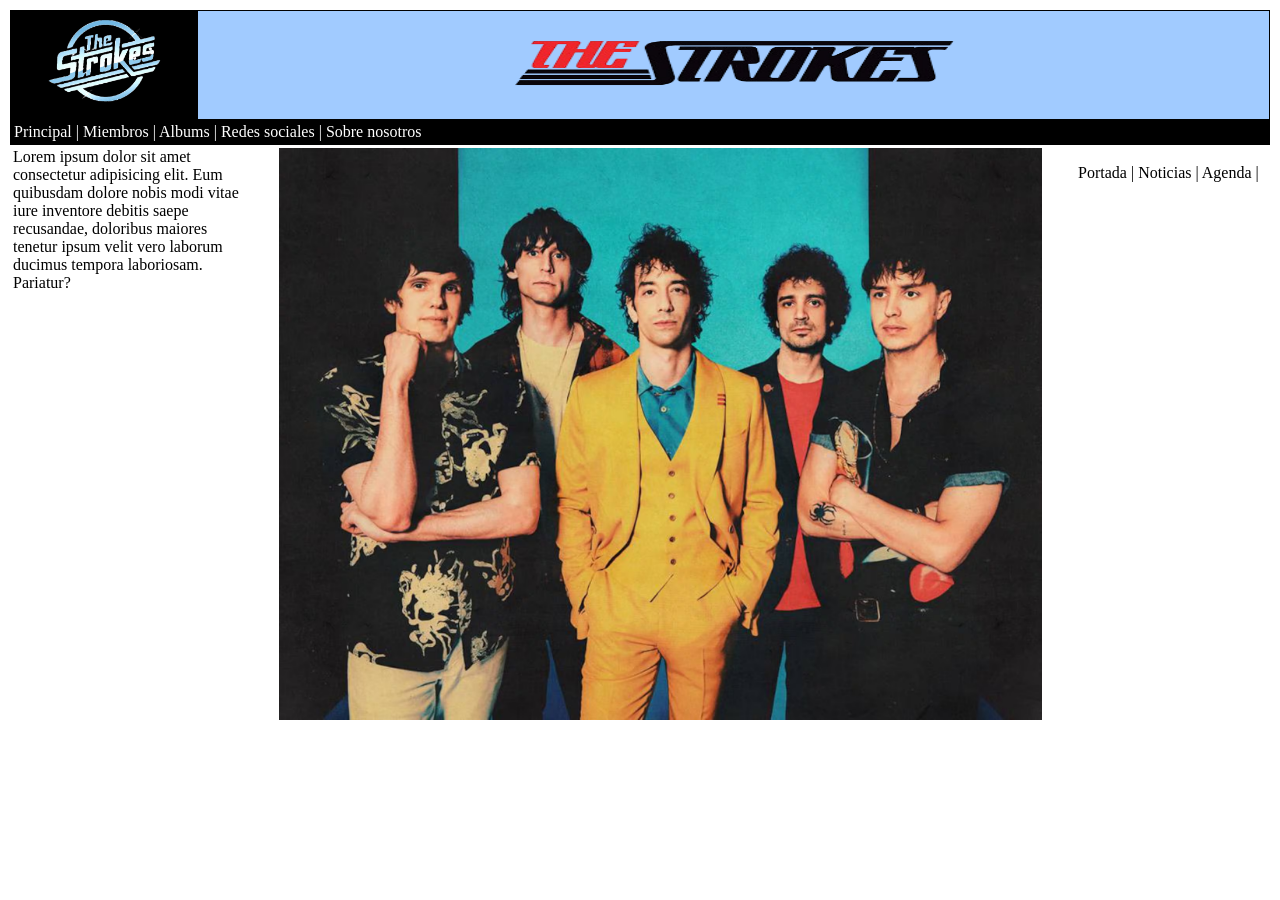
==== index.html @ bcd2fd59 "avanzado" ====
<!DOCTYPE html>
<html>
    <head>
        <meta charset="utf-8">
        <meta http-equiv="X-UA-Compatible" content="IE=edge">
        <title>THE STROKES</title>
        <meta name="author" content="Isabela Bedoya Pérez">
        <meta name="viewport" content="width=device-width, initial-scale=1">
    </head>
    <body marginwidth="10px" marginheight="10px">
        <header>
            <table width="100%" cellspacing="1" cellpadding="3" border="0" bgcolor="#000000" align="center">
            <tr>
                <td width=180 align=center bgcolor="#00000"><img src="imagenes/logo.png" width="100%" height="100%" alt="Todo Clásico" border="0"></td>
                <td bgcolor="#A1CBFF" align=center><img src="imagenes/banner.png" width="450" height="76" border="0"></td>
            </tr>
            <tr>
                <td colspan=2 bgcolor="#000000">
                <font face="Garamond" color="#ffffff">Principal | Miembros | Albums | Redes sociales | Sobre nosotros</font>
                </td>
            </tr>
            </table>
        </header>
            <main>
                <table width="100%" cellspacing="1" cellpadding="2" border="0s" align="center">
                <tr>
                    <td width=150 valign="top">
                        <font face="Garamond" color="#00000">Lorem ipsum dolor sit amet consectetur adipisicing elit. Eum quibusdam dolore nobis modi vitae iure inventore debitis saepe recusandae, doloribus maiores tenetur ipsum velit vero laborum ducimus tempora laboriosam. Pariatur?</font>
                    </td>
                    <td width=10></td>
                    <td width=484 valign="top">
                        <img src="imagenes/banda_foto.png" width="100%" height="100%" border="0">
                    </td>
                    <td width=10></td>
                    <td width=124 align=center valign="top">
                        <P>Portada | Noticias | Agenda | </P>
                    </td>
                </tr>
                </table>
            </main>
        <footer>

        </footer>
    </body>
</html>
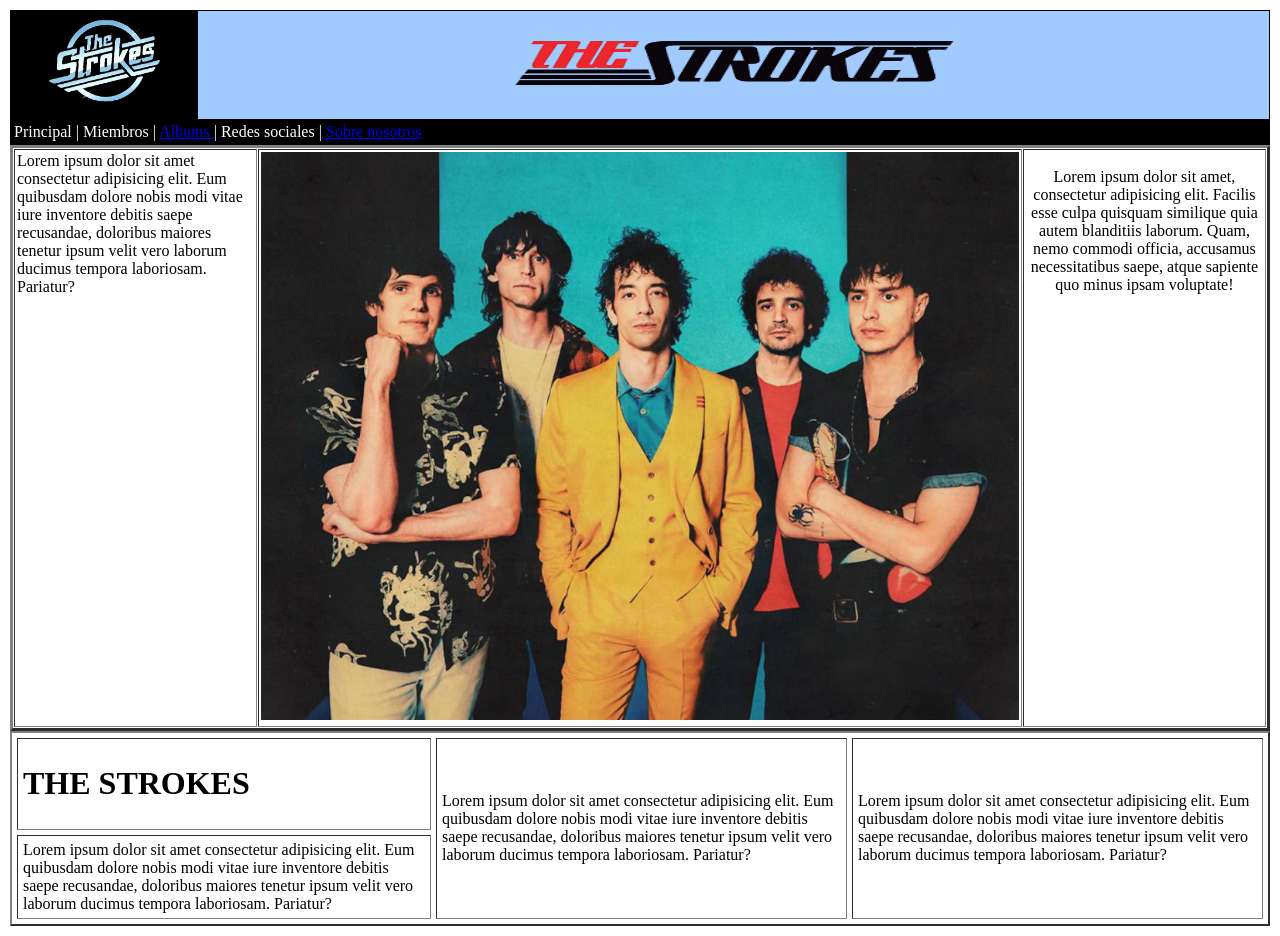
==== commit a6042570: "faltaInfo" ====
--- a/index.html
+++ b/index.html
@@ -11,35 +11,53 @@
         <header>
             <table width="100%" cellspacing="1" cellpadding="3" border="0" bgcolor="#000000" align="center">
             <tr>
-                <td width=180 align=center bgcolor="#00000"><img src="imagenes/logo.png" width="100%" height="100%" alt="Todo Clásico" border="0"></td>
+                <td width=180 align=center bgcolor="#00000"><img src="imagenes/logo.png" width="100%" height="100%" alt="Lodo de la banda" border="0"></td>
                 <td bgcolor="#A1CBFF" align=center><img src="imagenes/banner.png" width="450" height="76" border="0"></td>
             </tr>
             <tr>
                 <td colspan=2 bgcolor="#000000">
-                <font face="Garamond" color="#ffffff">Principal | Miembros | Albums | Redes sociales | Sobre nosotros</font>
+                <font face="Garamond" color="#ffffff">Principal | Miembros | <a href="albums.html" >Albums </a>| Redes sociales |<a href="#SobreNosotros"> Sobre nosotros</a></font>
                 </td>
             </tr>
             </table>
         </header>
             <main>
-                <table width="100%" cellspacing="1" cellpadding="2" border="0s" align="center">
+                <table width="100%" cellspacing="1" cellpadding="2" border="3" align="center">
                 <tr>
                     <td width=150 valign="top">
                         <font face="Garamond" color="#00000">Lorem ipsum dolor sit amet consectetur adipisicing elit. Eum quibusdam dolore nobis modi vitae iure inventore debitis saepe recusandae, doloribus maiores tenetur ipsum velit vero laborum ducimus tempora laboriosam. Pariatur?</font>
                     </td>
-                    <td width=10></td>
                     <td width=484 valign="top">
                         <img src="imagenes/banda_foto.png" width="100%" height="100%" border="0">
                     </td>
-                    <td width=10></td>
-                    <td width=124 align=center valign="top">
-                        <P>Portada | Noticias | Agenda | </P>
+                    <td width=150 align=center valign="top">
+                        <P>Lorem ipsum dolor sit amet, consectetur adipisicing elit. Facilis esse culpa quisquam similique quia autem blanditiis laborum. Quam, nemo commodi officia, accusamus necessitatibus saepe, atque sapiente quo minus ipsam voluptate!</P>
                     </td>
                 </tr>
                 </table>
             </main>
         <footer>
-
+            <div id="SobreNosotros">
+            <table width="100%" cellspacing="5" cellpadding="5" border="2" align="center" >
+                <tr>
+                    <td width=150 valign="top">
+                        <font face="Garamond" color="#00000"><h1>THE STROKES</h1></font>
+                    </td>
+                    <td width=150 rowspan="2" valingn="top">
+                        <font face="Garamond" color="#00000">Lorem ipsum dolor sit amet consectetur adipisicing elit. Eum quibusdam dolore nobis modi vitae iure inventore debitis saepe recusandae, doloribus maiores tenetur ipsum velit vero laborum ducimus tempora laboriosam. Pariatur?</font>
+                    </td>
+                    <td width=150 rowspan="2" valingn="top">
+                        <font face="Garamond" color="#00000">Lorem ipsum dolor sit amet consectetur adipisicing elit. Eum quibusdam dolore nobis modi vitae iure inventore debitis saepe recusandae, doloribus maiores tenetur ipsum velit vero laborum ducimus tempora laboriosam. Pariatur?</font>
+                    </td>
+                </tr>
+                <tr>
+                    <td width=150 valign="top">
+                        <font face="Garamond" color="#00000">Lorem ipsum dolor sit amet consectetur adipisicing elit. Eum quibusdam dolore nobis modi vitae iure inventore debitis saepe recusandae, doloribus maiores tenetur ipsum velit vero laborum ducimus tempora laboriosam. Pariatur?</font>
+                    </td>
+                    
+                </tr>
+                </table>
+                </div>
         </footer>
     </body>
 </html>
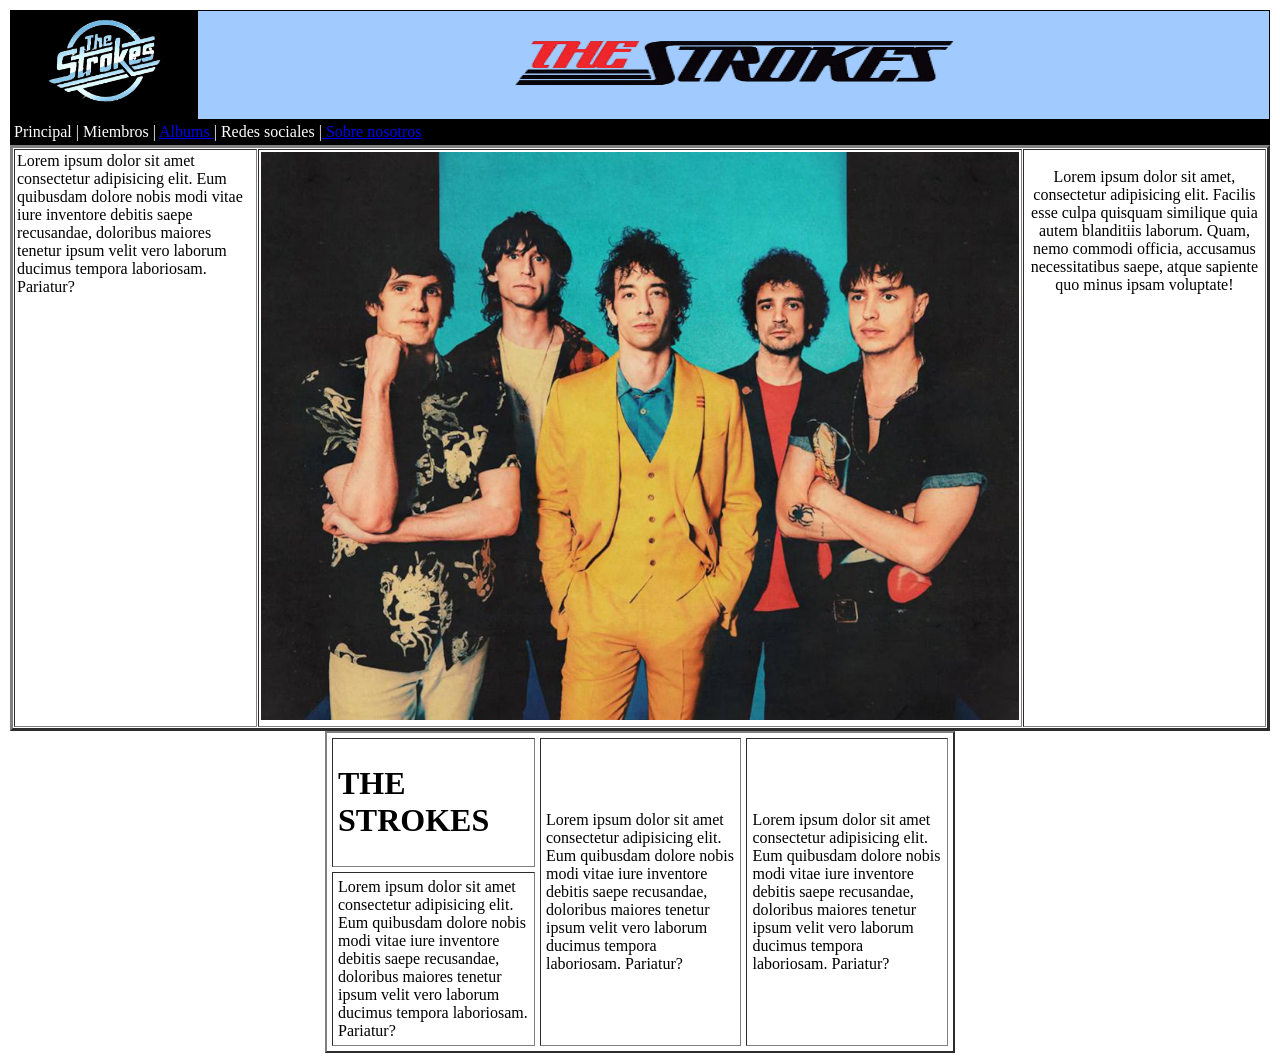
==== commit 894f2e70: "FaltaInfoYFooter" ====
--- a/index.html
+++ b/index.html
@@ -38,7 +38,7 @@
             </main>
         <footer>
             <div id="SobreNosotros">
-            <table width="100%" cellspacing="5" cellpadding="5" border="2" align="center" >
+            <table width="50%"  cellspacing="5" cellpadding="5" border="2" align="center" >
                 <tr>
                     <td width=150 valign="top">
                         <font face="Garamond" color="#00000"><h1>THE STROKES</h1></font>
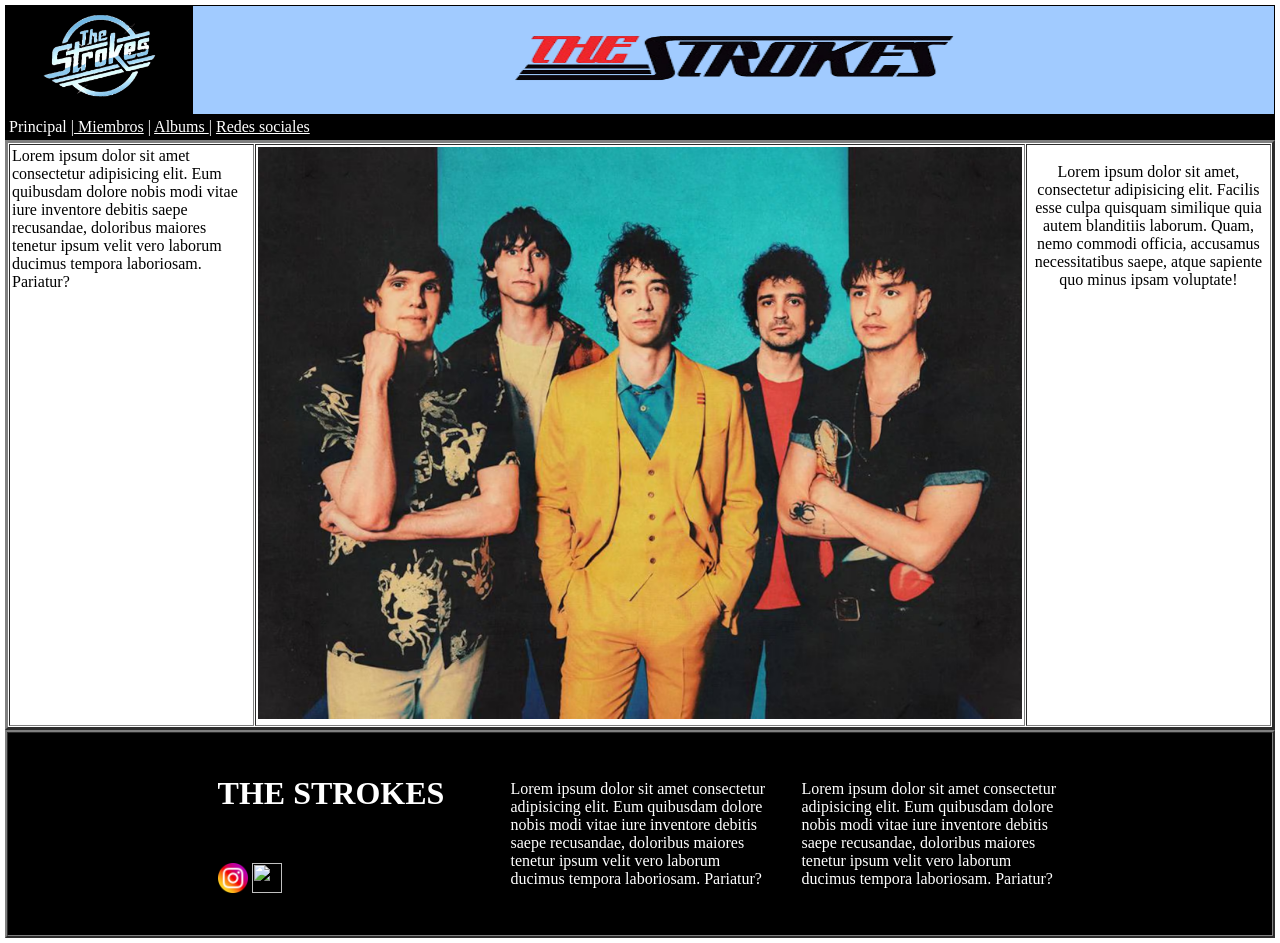
==== commit c25d7493: "ListooSoloFaltaInfo" ====
--- a/index.html
+++ b/index.html
@@ -3,11 +3,12 @@
     <head>
         <meta charset="utf-8">
         <meta http-equiv="X-UA-Compatible" content="IE=edge">
+        <link rel="icon" href="imagenes/logo.png">
         <title>THE STROKES</title>
         <meta name="author" content="Isabela Bedoya Pérez">
         <meta name="viewport" content="width=device-width, initial-scale=1">
     </head>
-    <body marginwidth="10px" marginheight="10px">
+    <body marginwidth="5px" marginheight="5px">
         <header>
             <table width="100%" cellspacing="1" cellpadding="3" border="0" bgcolor="#000000" align="center">
             <tr>
@@ -16,7 +17,7 @@
             </tr>
             <tr>
                 <td colspan=2 bgcolor="#000000">
-                <font face="Garamond" color="#ffffff">Principal | Miembros | <a href="albums.html" >Albums </a>| Redes sociales |<a href="#SobreNosotros"> Sobre nosotros</a></font>
+                <font face="Garamond" color="#ffffff">Principal |<a href="Miembros.html" style="color: white;"> Miembros</a> | <a href="albums.html" style="color: white;">Albums </a>| <a href="#RedesSociales" style="color: white;">Redes sociales</a></font>
                 </td>
             </tr>
             </table>
@@ -37,25 +38,32 @@
                 </table>
             </main>
         <footer>
-            <div id="SobreNosotros">
-            <table width="50%"  cellspacing="5" cellpadding="5" border="2" align="center" >
-                <tr>
-                    <td width=150 valign="top">
-                        <font face="Garamond" color="#00000"><h1>THE STROKES</h1></font>
+            
+            <div id="RedesSociales">
+                <table width="100%"  cellspacing="0" cellpadding="0" border="2" align="" bgcolor="#000000">
+                <td>
+                    <table width="70%"  cellspacing="10" cellpadding="10" border="0" align="center"> 
+                    <tr>
+                        <td width=150 valign="top"  height="50px">
+                        <font face="Garamond" color="#ffffff"><h1>THE STROKES</h1></font>
                     </td>
                     <td width=150 rowspan="2" valingn="top">
-                        <font face="Garamond" color="#00000">Lorem ipsum dolor sit amet consectetur adipisicing elit. Eum quibusdam dolore nobis modi vitae iure inventore debitis saepe recusandae, doloribus maiores tenetur ipsum velit vero laborum ducimus tempora laboriosam. Pariatur?</font>
+                        <font face="Garamond" color="#ffffff">Lorem ipsum dolor sit amet consectetur adipisicing elit. Eum quibusdam dolore nobis modi vitae iure inventore debitis saepe recusandae, doloribus maiores tenetur ipsum velit vero laborum ducimus tempora laboriosam. Pariatur?</font>
                     </td>
                     <td width=150 rowspan="2" valingn="top">
-                        <font face="Garamond" color="#00000">Lorem ipsum dolor sit amet consectetur adipisicing elit. Eum quibusdam dolore nobis modi vitae iure inventore debitis saepe recusandae, doloribus maiores tenetur ipsum velit vero laborum ducimus tempora laboriosam. Pariatur?</font>
+                        <font face="Garamond" color="#ffffff">Lorem ipsum dolor sit amet consectetur adipisicing elit. Eum quibusdam dolore nobis modi vitae iure inventore debitis saepe recusandae, doloribus maiores tenetur ipsum velit vero laborum ducimus tempora laboriosam. Pariatur?</font>
                     </td>
-                </tr>
-                <tr>
+                    </tr>
+                    <tr>
                     <td width=150 valign="top">
-                        <font face="Garamond" color="#00000">Lorem ipsum dolor sit amet consectetur adipisicing elit. Eum quibusdam dolore nobis modi vitae iure inventore debitis saepe recusandae, doloribus maiores tenetur ipsum velit vero laborum ducimus tempora laboriosam. Pariatur?</font>
+                        <a href="https://www.instagram.com/thestrokes?igsh=YnNwNTNjazhqcWw3"><img src="imagenes/instagram.png" width="30px" height="30px"></a>  
+                        <a href="https://www.youtube.com/thestrokes"><img src="imagenes/Youtube.png" width="30px" height="30px"></a>
+                        <br><br>
                     </td>
                     
                 </tr>
+                </table>
+            </td>
                 </table>
                 </div>
         </footer>
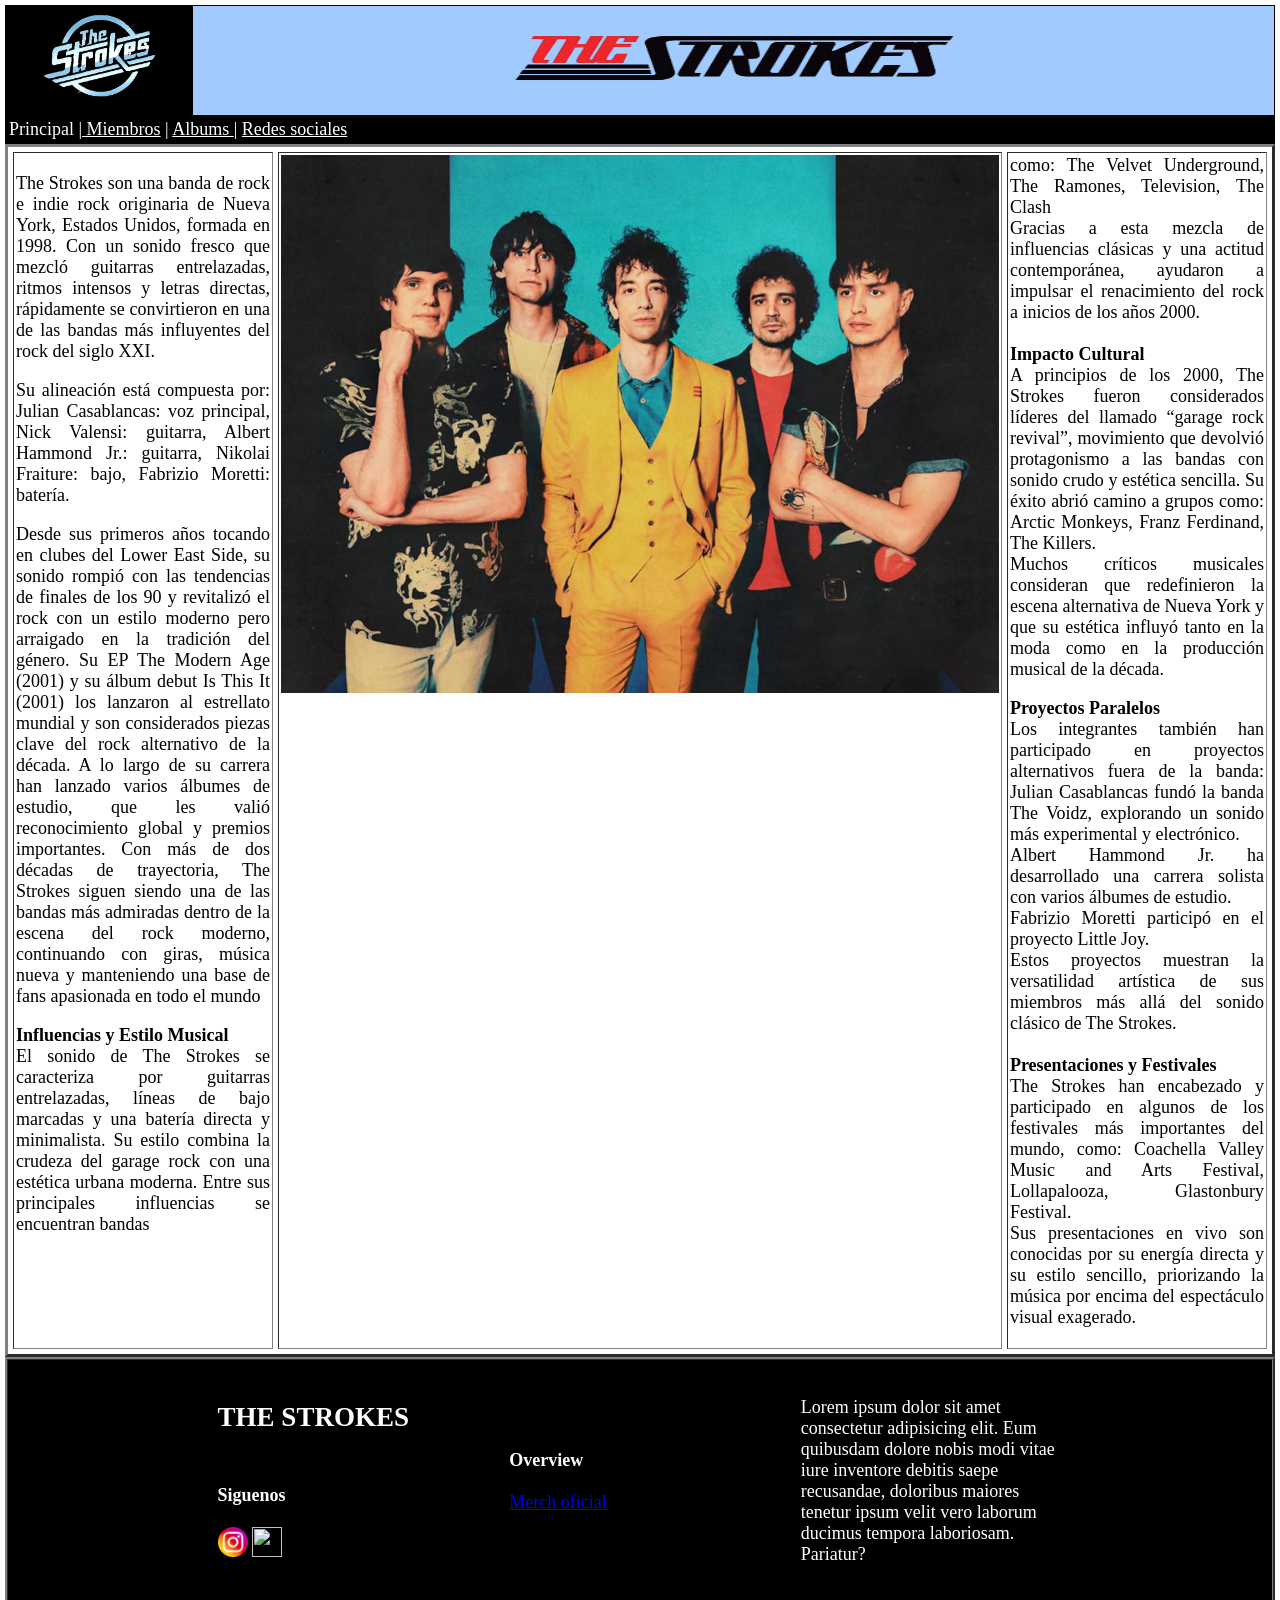
==== commit 72c79e96: "FaltanDetallitos" ====
--- a/index.html
+++ b/index.html
@@ -8,7 +8,7 @@
         <meta name="author" content="Isabela Bedoya Pérez">
         <meta name="viewport" content="width=device-width, initial-scale=1">
     </head>
-    <body marginwidth="5px" marginheight="5px">
+    <font size="4px" face="Garamond" color="#00000"><body marginwidth="5px" marginheight="5px">
         <header>
             <table width="100%" cellspacing="1" cellpadding="3" border="0" bgcolor="#000000" align="center">
             <tr>
@@ -17,45 +17,69 @@
             </tr>
             <tr>
                 <td colspan=2 bgcolor="#000000">
-                <font face="Garamond" color="#ffffff">Principal |<a href="Miembros.html" style="color: white;"> Miembros</a> | <a href="albums.html" style="color: white;">Albums </a>| <a href="#RedesSociales" style="color: white;">Redes sociales</a></font>
+                    <nav>
+                <font face="Garamond" color="#ffffff">Principal |<a href="Miembros.html" style="color: white;"> Miembros</a> | <a href="albums.html" style="color: white;">Albums </a>| <a href="#RedesSociales" style="color: white;">Redes sociales</a></font></nav>
                 </td>
             </tr>
             </table>
         </header>
             <main>
-                <table width="100%" cellspacing="1" cellpadding="2" border="3" align="center">
+                <table width="100%" cellspacing="5" cellpadding="2" border="3" align="center">
                 <tr>
-                    <td width=150 valign="top">
-                        <font face="Garamond" color="#00000">Lorem ipsum dolor sit amet consectetur adipisicing elit. Eum quibusdam dolore nobis modi vitae iure inventore debitis saepe recusandae, doloribus maiores tenetur ipsum velit vero laborum ducimus tempora laboriosam. Pariatur?</font>
+                    <td width=170 valign="top" align="justify">
+                       <p> The Strokes son una banda de rock e indie rock originaria de Nueva York, Estados Unidos, formada en 1998. Con un sonido fresco que mezcló guitarras entrelazadas, ritmos intensos y letras directas, rápidamente se convirtieron en una de las bandas más influyentes del rock del siglo XXI.</p>
+                       <p>Su alineación está compuesta por: Julian Casablancas: voz principal, Nick Valensi: guitarra, Albert Hammond Jr.: guitarra, Nikolai Fraiture: bajo, Fabrizio Moretti: batería.</p>
+                       <p>Desde sus primeros años tocando en clubes del Lower East Side, su sonido rompió con las tendencias de finales de los 90 y revitalizó el rock con un estilo moderno pero arraigado en la tradición del género. Su EP The Modern Age (2001) y su álbum debut Is This It (2001) los lanzaron al estrellato mundial y son considerados piezas clave del rock alternativo de la década.
+                        A lo largo de su carrera han lanzado varios álbumes de estudio, que les valió reconocimiento global y premios importantes.
+                        Con más de dos décadas de trayectoria, The Strokes siguen siendo una de las bandas más admiradas dentro de la escena del rock moderno, continuando con giras, música nueva y manteniendo una base de fans apasionada en todo el mundo</p>
+                        <p><strong> Influencias y Estilo Musical</strong><br> El sonido de The Strokes se caracteriza por guitarras entrelazadas, líneas de bajo marcadas y una batería directa y minimalista. Su estilo combina la crudeza del garage rock con una estética urbana moderna.
+                            Entre sus principales influencias se encuentran bandas
+                        
                     </td>
                     <td width=484 valign="top">
                         <img src="imagenes/banda_foto.png" width="100%" height="100%" border="0">
                     </td>
-                    <td width=150 align=center valign="top">
-                        <P>Lorem ipsum dolor sit amet, consectetur adipisicing elit. Facilis esse culpa quisquam similique quia autem blanditiis laborum. Quam, nemo commodi officia, accusamus necessitatibus saepe, atque sapiente quo minus ipsam voluptate!</P>
-                    </td>
+                    <td width=170 align=justify valign="top">
+                         como: The Velvet Underground, The Ramones, Television, The Clash <br> Gracias a esta mezcla de influencias clásicas y una actitud contemporánea, ayudaron a impulsar el renacimiento del rock a inicios de los años 2000.<br>
+                            <br>
+                        <strong>Impacto Cultural</strong><br>
+                            A principios de los 2000, The Strokes fueron considerados líderes del llamado “garage rock revival”, movimiento que devolvió protagonismo a las bandas con sonido crudo y estética sencilla.
+                            Su éxito abrió camino a grupos como: Arctic Monkeys, Franz Ferdinand, The Killers. <br>
+                            Muchos críticos musicales consideran que redefinieron la escena alternativa de Nueva York y que su estética influyó tanto en la moda como en la producción musical de la década.</p>
+                        
+                            <strong>Proyectos Paralelos</strong><br>
+                            Los integrantes también han participado en proyectos alternativos fuera de la banda: Julian Casablancas fundó la banda The Voidz, explorando un sonido más experimental y electrónico.<br>
+                            Albert Hammond Jr. ha desarrollado una carrera solista con varios álbumes de estudio.<br> Fabrizio Moretti participó en el proyecto Little Joy.<br>
+                            Estos proyectos muestran la versatilidad artística de sus miembros más allá del sonido clásico de The Strokes.<br><br>
+                            
+                            <strong>Presentaciones y Festivales</strong><br>
+                            The Strokes han encabezado y participado en algunos de los festivales más importantes del mundo, como: Coachella Valley Music and Arts Festival, Lollapalooza, Glastonbury Festival. <br>
+                            Sus presentaciones en vivo son conocidas por su energía directa y su estilo sencillo, priorizando la música por encima del espectáculo visual exagerado.</P>
+                        
+                        </td>
                 </tr>
                 </table>
             </main>
         <footer>
             
-            <div id="RedesSociales">
+            <font size="4px" face="Garamond" color="#ffffff"><body marginwidth="5px" marginheight="5px"><div id="RedesSociales">
                 <table width="100%"  cellspacing="0" cellpadding="0" border="2" align="" bgcolor="#000000">
                 <td>
                     <table width="70%"  cellspacing="10" cellpadding="10" border="0" align="center"> 
                     <tr>
                         <td width=150 valign="top"  height="50px">
-                        <font face="Garamond" color="#ffffff"><h1>THE STROKES</h1></font>
+                        <h2>THE STROKES</h2>
                     </td>
                     <td width=150 rowspan="2" valingn="top">
-                        <font face="Garamond" color="#ffffff">Lorem ipsum dolor sit amet consectetur adipisicing elit. Eum quibusdam dolore nobis modi vitae iure inventore debitis saepe recusandae, doloribus maiores tenetur ipsum velit vero laborum ducimus tempora laboriosam. Pariatur?</font>
+                        <p><b>Overview</b><br><br><a href="https://shop.thestrokes.com/" target="_blank">Merch oficial</a> <br></p>
                     </td>
                     <td width=150 rowspan="2" valingn="top">
-                        <font face="Garamond" color="#ffffff">Lorem ipsum dolor sit amet consectetur adipisicing elit. Eum quibusdam dolore nobis modi vitae iure inventore debitis saepe recusandae, doloribus maiores tenetur ipsum velit vero laborum ducimus tempora laboriosam. Pariatur?</font>
+                        Lorem ipsum dolor sit amet consectetur adipisicing elit. Eum quibusdam dolore nobis modi vitae iure inventore debitis saepe recusandae, doloribus maiores tenetur ipsum velit vero laborum ducimus tempora laboriosam. Pariatur?
                     </td>
                     </tr>
                     <tr>
                     <td width=150 valign="top">
+                        <b>Siguenos</b><br><br>
                         <a href="https://www.instagram.com/thestrokes?igsh=YnNwNTNjazhqcWw3"><img src="imagenes/instagram.png" width="30px" height="30px"></a>  
                         <a href="https://www.youtube.com/thestrokes"><img src="imagenes/Youtube.png" width="30px" height="30px"></a>
                         <br><br>
@@ -65,7 +89,7 @@
                 </table>
             </td>
                 </table>
-                </div>
+                </div></font>
         </footer>
-    </body>
+    </body></font>
 </html>
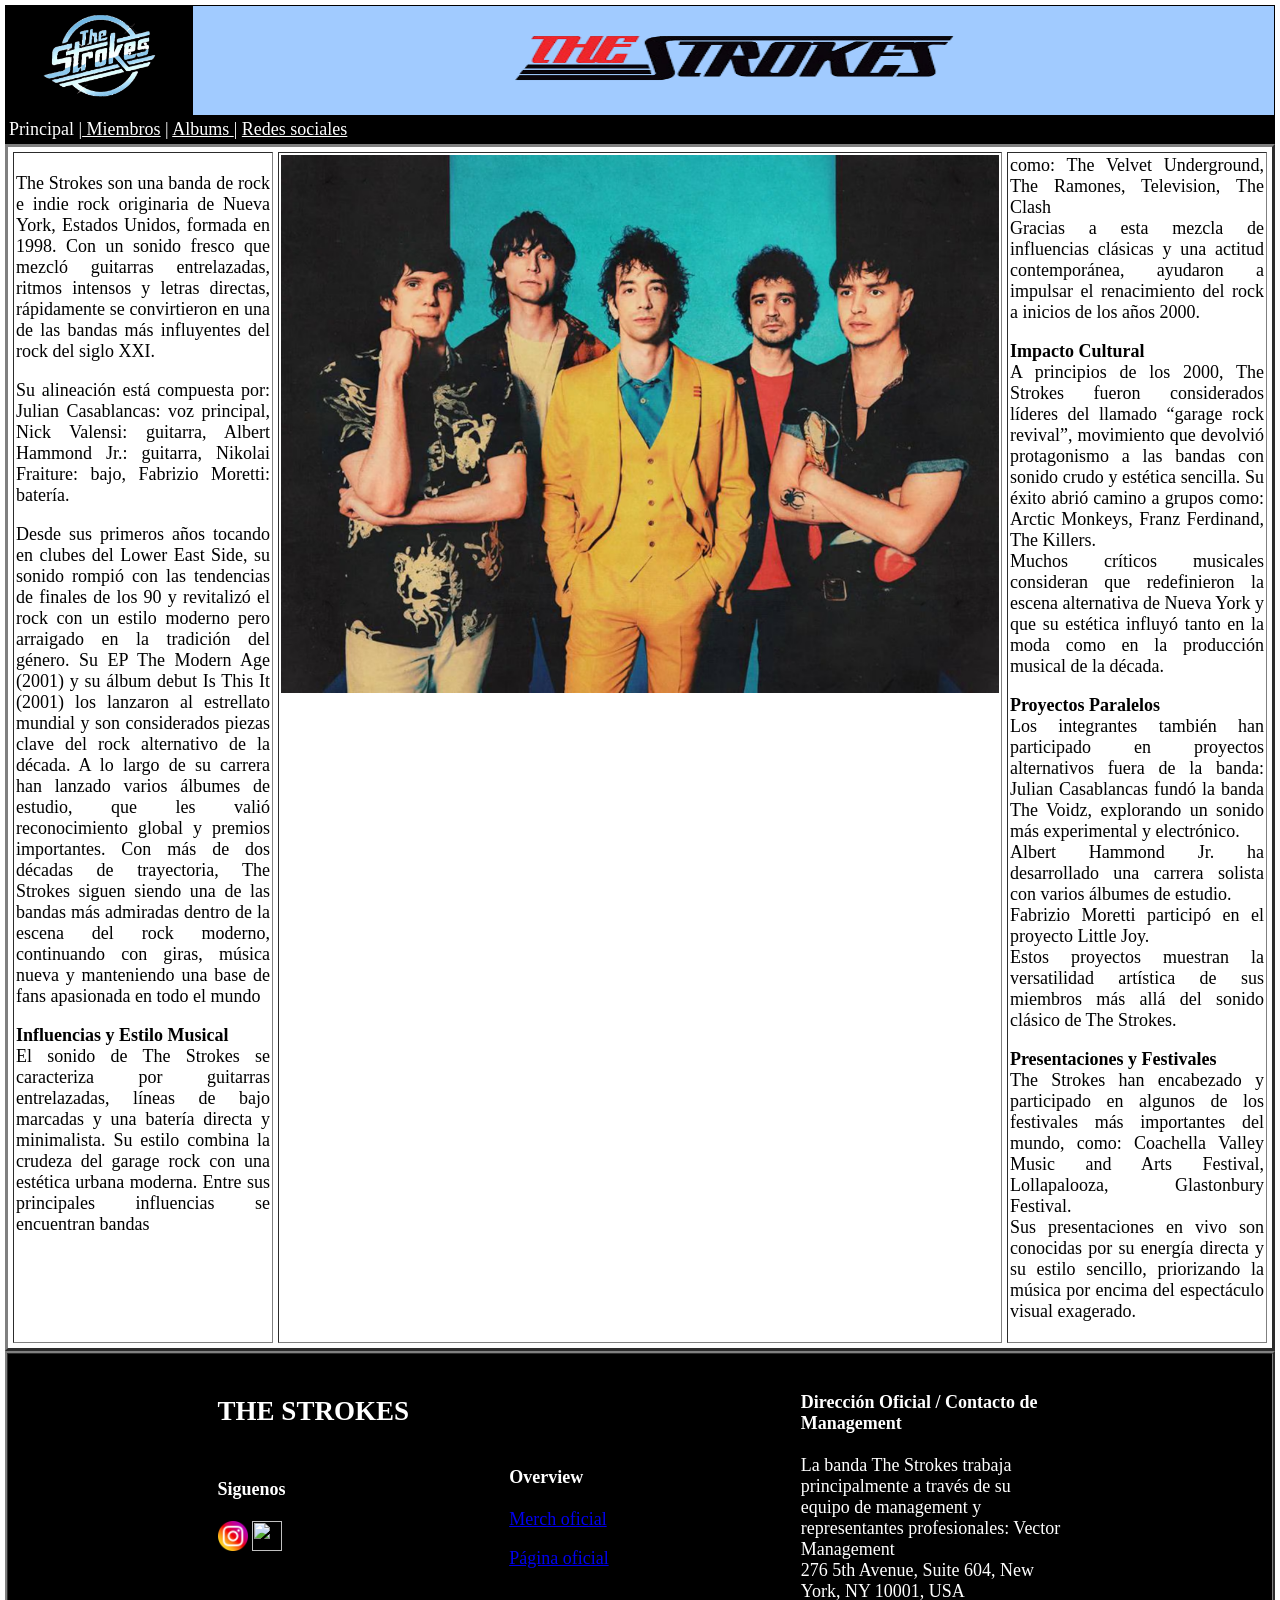
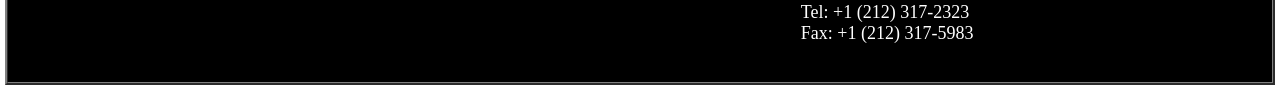
==== commit 5cc6013d: "REVISARYENVIAR" ====
--- a/index.html
+++ b/index.html
@@ -8,7 +8,7 @@
         <meta name="author" content="Isabela Bedoya Pérez">
         <meta name="viewport" content="width=device-width, initial-scale=1">
     </head>
-    <font size="4px" face="Garamond" color="#00000"><body marginwidth="5px" marginheight="5px">
+    <body><font size="4px" face="Garamond" color="#00000"><body marginwidth="5px" marginheight="5px">
         <header>
             <table width="100%" cellspacing="1" cellpadding="3" border="0" bgcolor="#000000" align="center">
             <tr>
@@ -17,7 +17,7 @@
             </tr>
             <tr>
                 <td colspan=2 bgcolor="#000000">
-                    <nav>
+                <nav>
                 <font face="Garamond" color="#ffffff">Principal |<a href="Miembros.html" style="color: white;"> Miembros</a> | <a href="albums.html" style="color: white;">Albums </a>| <a href="#RedesSociales" style="color: white;">Redes sociales</a></font></nav>
                 </td>
             </tr>
@@ -40,26 +40,25 @@
                         <img src="imagenes/banda_foto.png" width="100%" height="100%" border="0">
                     </td>
                     <td width=170 align=justify valign="top">
-                         como: The Velvet Underground, The Ramones, Television, The Clash <br> Gracias a esta mezcla de influencias clásicas y una actitud contemporánea, ayudaron a impulsar el renacimiento del rock a inicios de los años 2000.<br>
-                            <br>
-                        <strong>Impacto Cultural</strong><br>
-                            A principios de los 2000, The Strokes fueron considerados líderes del llamado “garage rock revival”, movimiento que devolvió protagonismo a las bandas con sonido crudo y estética sencilla.
-                            Su éxito abrió camino a grupos como: Arctic Monkeys, Franz Ferdinand, The Killers. <br>
-                            Muchos críticos musicales consideran que redefinieron la escena alternativa de Nueva York y que su estética influyó tanto en la moda como en la producción musical de la década.</p>
+                         como: The Velvet Underground, The Ramones, Television, The Clash <br> Gracias a esta mezcla de influencias clásicas y una actitud contemporánea, ayudaron a impulsar el renacimiento del rock a inicios de los años 2000.</p>
+                        <p><strong>Impacto Cultural</strong><br>
+                        A principios de los 2000, The Strokes fueron considerados líderes del llamado “garage rock revival”, movimiento que devolvió protagonismo a las bandas con sonido crudo y estética sencilla.
+                        Su éxito abrió camino a grupos como: Arctic Monkeys, Franz Ferdinand, The Killers. <br>
+                        Muchos críticos musicales consideran que redefinieron la escena alternativa de Nueva York y que su estética influyó tanto en la moda como en la producción musical de la década.</p>
                         
-                            <strong>Proyectos Paralelos</strong><br>
-                            Los integrantes también han participado en proyectos alternativos fuera de la banda: Julian Casablancas fundó la banda The Voidz, explorando un sonido más experimental y electrónico.<br>
-                            Albert Hammond Jr. ha desarrollado una carrera solista con varios álbumes de estudio.<br> Fabrizio Moretti participó en el proyecto Little Joy.<br>
-                            Estos proyectos muestran la versatilidad artística de sus miembros más allá del sonido clásico de The Strokes.<br><br>
+                        <strong>Proyectos Paralelos</strong><br>
+                        Los integrantes también han participado en proyectos alternativos fuera de la banda: Julian Casablancas fundó la banda The Voidz, explorando un sonido más experimental y electrónico.<br>
+                        Albert Hammond Jr. ha desarrollado una carrera solista con varios álbumes de estudio.<br> Fabrizio Moretti participó en el proyecto Little Joy.<br>
+                        Estos proyectos muestran la versatilidad artística de sus miembros más allá del sonido clásico de The Strokes.<br>
                             
-                            <strong>Presentaciones y Festivales</strong><br>
-                            The Strokes han encabezado y participado en algunos de los festivales más importantes del mundo, como: Coachella Valley Music and Arts Festival, Lollapalooza, Glastonbury Festival. <br>
-                            Sus presentaciones en vivo son conocidas por su energía directa y su estilo sencillo, priorizando la música por encima del espectáculo visual exagerado.</P>
+                        <p><strong>Presentaciones y Festivales</strong><br>
+                        The Strokes han encabezado y participado en algunos de los festivales más importantes del mundo, como: Coachella Valley Music and Arts Festival, Lollapalooza, Glastonbury Festival. <br>
+                        Sus presentaciones en vivo son conocidas por su energía directa y su estilo sencillo, priorizando la música por encima del espectáculo visual exagerado.</P>
                         
-                        </td>
+                    </td>
                 </tr>
                 </table>
-            </main>
+            </main></font>  
         <footer>
             
             <font size="4px" face="Garamond" color="#ffffff"><body marginwidth="5px" marginheight="5px"><div id="RedesSociales">
@@ -72,24 +71,31 @@
                     </td>
                     <td width=150 rowspan="2" valingn="top">
                         <p><b>Overview</b><br><br><a href="https://shop.thestrokes.com/" target="_blank">Merch oficial</a> <br></p>
+                        <p><a href="https://thestrokes.com/" target="_blank">Página oficial</a> <br></p>
                     </td>
                     <td width=150 rowspan="2" valingn="top">
-                        Lorem ipsum dolor sit amet consectetur adipisicing elit. Eum quibusdam dolore nobis modi vitae iure inventore debitis saepe recusandae, doloribus maiores tenetur ipsum velit vero laborum ducimus tempora laboriosam. Pariatur?
+                        <p><b>Dirección Oficial / Contacto de Management<br></b><br>
+                            La banda The Strokes trabaja principalmente a través de su equipo de management y representantes profesionales:
+                            Vector Management <br>
+                            276 5th Avenue, Suite 604, New York, NY 10001, USA<br>
+                            Tel: +1 (212) 317-2323<br>
+                            Fax: +1 (212) 317-5983</p>
                     </td>
                     </tr>
                     <tr>
                     <td width=150 valign="top">
                         <b>Siguenos</b><br><br>
+                        <nav>
                         <a href="https://www.instagram.com/thestrokes?igsh=YnNwNTNjazhqcWw3"><img src="imagenes/instagram.png" width="30px" height="30px"></a>  
                         <a href="https://www.youtube.com/thestrokes"><img src="imagenes/Youtube.png" width="30px" height="30px"></a>
+                        </nav>
                         <br><br>
                     </td>
-                    
                 </tr>
                 </table>
             </td>
                 </table>
                 </div></font>
         </footer>
-    </body></font>
+    </body>
 </html>
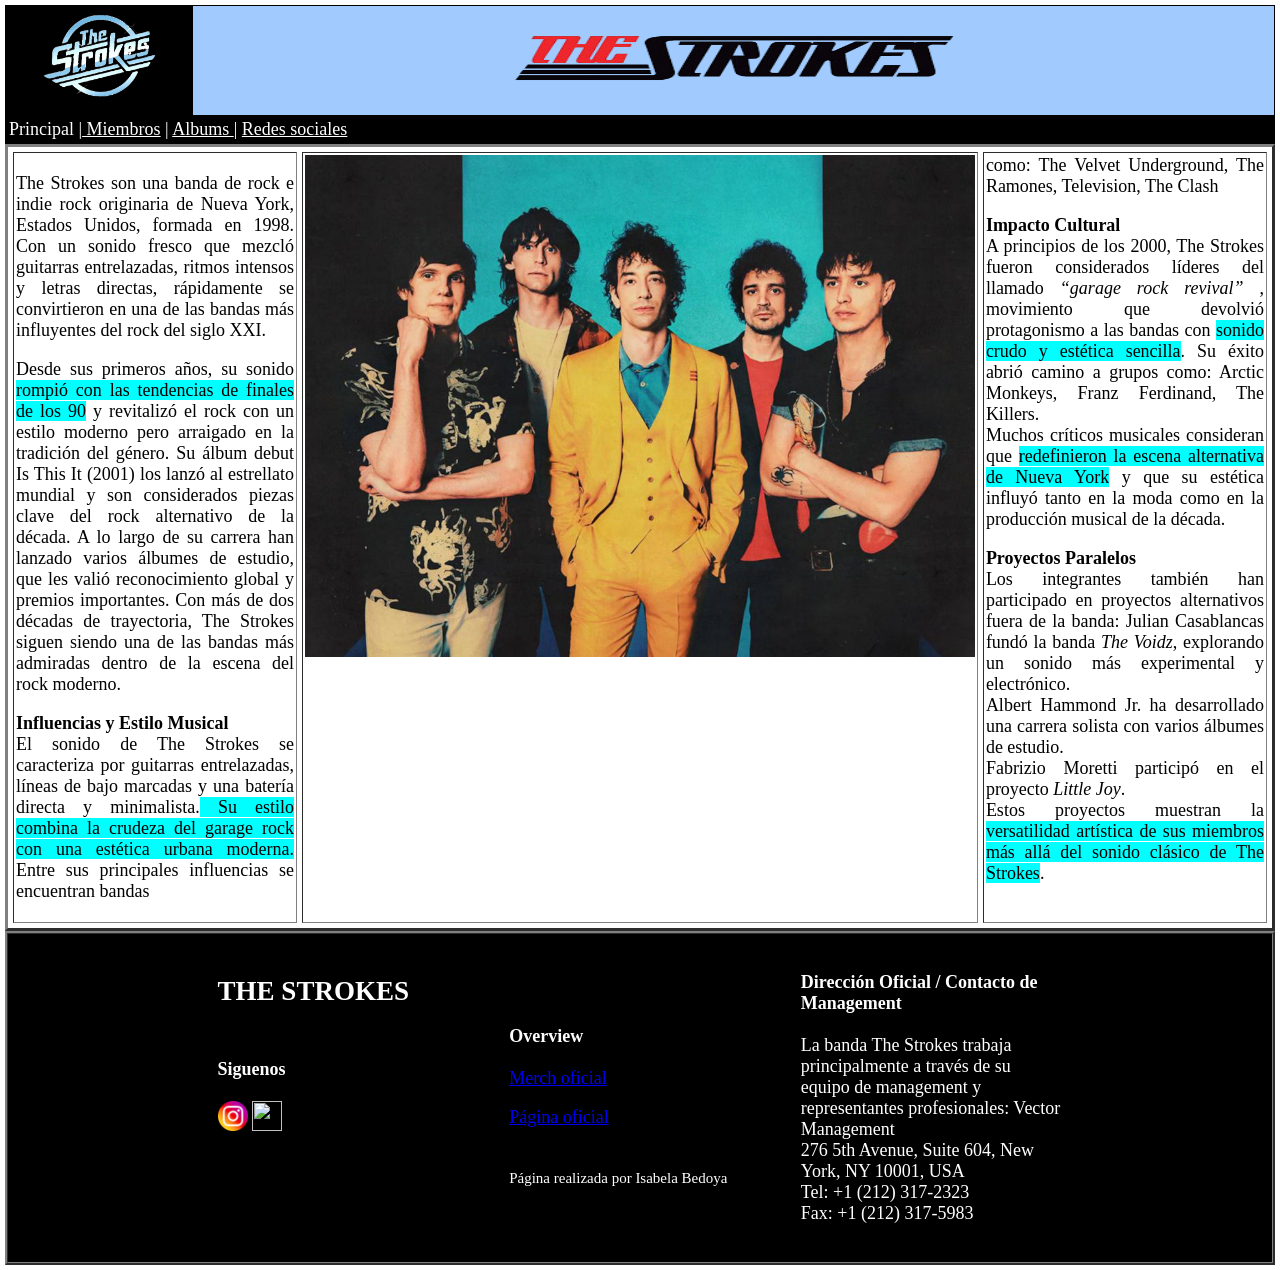
==== commit afa13b2b: "READY" ====
--- a/index.html
+++ b/index.html
@@ -8,7 +8,7 @@
         <meta name="author" content="Isabela Bedoya Pérez">
         <meta name="viewport" content="width=device-width, initial-scale=1">
     </head>
-    <body><font size="4px" face="Garamond" color="#00000"><body marginwidth="5px" marginheight="5px">
+    <font size="4px" face="Garamond" color="#00000"><body marginwidth="5px" marginheight="5px">
         <header>
             <table width="100%" cellspacing="1" cellpadding="3" border="0" bgcolor="#000000" align="center">
             <tr>
@@ -18,7 +18,8 @@
             <tr>
                 <td colspan=2 bgcolor="#000000">
                 <nav>
-                <font face="Garamond" color="#ffffff">Principal |<a href="Miembros.html" style="color: white;"> Miembros</a> | <a href="albums.html" style="color: white;">Albums </a>| <a href="#RedesSociales" style="color: white;">Redes sociales</a></font></nav>
+                <font face="Garamond" color="#ffffff">Principal |<a href="Miembros.html" style="color: white;"> Miembros</a> | <a href="albums.html" style="color: white;">Albums </a>| <a href="#RedesSociales" style="color: white;">Redes sociales</a></font>
+                </nav>
                 </td>
             </tr>
             </table>
@@ -26,35 +27,31 @@
             <main>
                 <table width="100%" cellspacing="5" cellpadding="2" border="3" align="center">
                 <tr>
-                    <td width=170 valign="top" align="justify">
+                    <td width=200 valign="top" align="justify">
                        <p> The Strokes son una banda de rock e indie rock originaria de Nueva York, Estados Unidos, formada en 1998. Con un sonido fresco que mezcló guitarras entrelazadas, ritmos intensos y letras directas, rápidamente se convirtieron en una de las bandas más influyentes del rock del siglo XXI.</p>
-                       <p>Su alineación está compuesta por: Julian Casablancas: voz principal, Nick Valensi: guitarra, Albert Hammond Jr.: guitarra, Nikolai Fraiture: bajo, Fabrizio Moretti: batería.</p>
-                       <p>Desde sus primeros años tocando en clubes del Lower East Side, su sonido rompió con las tendencias de finales de los 90 y revitalizó el rock con un estilo moderno pero arraigado en la tradición del género. Su EP The Modern Age (2001) y su álbum debut Is This It (2001) los lanzaron al estrellato mundial y son considerados piezas clave del rock alternativo de la década.
+                       
+                       <p>Desde sus primeros años, su sonido<mark style="background-color: aqua;"> rompió con las tendencias de finales de los 90</mark> y revitalizó el rock con un estilo moderno pero arraigado en la tradición del género. Su álbum debut Is This It (2001) los lanzó al estrellato mundial y son considerados piezas clave del rock alternativo de la década.
                         A lo largo de su carrera han lanzado varios álbumes de estudio, que les valió reconocimiento global y premios importantes.
-                        Con más de dos décadas de trayectoria, The Strokes siguen siendo una de las bandas más admiradas dentro de la escena del rock moderno, continuando con giras, música nueva y manteniendo una base de fans apasionada en todo el mundo</p>
-                        <p><strong> Influencias y Estilo Musical</strong><br> El sonido de The Strokes se caracteriza por guitarras entrelazadas, líneas de bajo marcadas y una batería directa y minimalista. Su estilo combina la crudeza del garage rock con una estética urbana moderna.
+                        Con más de dos décadas de trayectoria, The Strokes siguen siendo una de las bandas más admiradas dentro de la escena del rock moderno.</p>
+                        <p><strong> Influencias y Estilo Musical</strong><br> El sonido de The Strokes se caracteriza por guitarras entrelazadas, líneas de bajo marcadas y una batería directa y minimalista.<mark style="background-color: aqua;"> Su estilo combina la crudeza del garage rock con una estética urbana moderna.</mark>
                             Entre sus principales influencias se encuentran bandas
                         
                     </td>
                     <td width=484 valign="top">
                         <img src="imagenes/banda_foto.png" width="100%" height="100%" border="0">
                     </td>
-                    <td width=170 align=justify valign="top">
-                         como: The Velvet Underground, The Ramones, Television, The Clash <br> Gracias a esta mezcla de influencias clásicas y una actitud contemporánea, ayudaron a impulsar el renacimiento del rock a inicios de los años 2000.</p>
+                    <td width=200 align=justify valign="top">
+                         como: The Velvet Underground, The Ramones, Television, The Clash <br> </p>
                         <p><strong>Impacto Cultural</strong><br>
-                        A principios de los 2000, The Strokes fueron considerados líderes del llamado “garage rock revival”, movimiento que devolvió protagonismo a las bandas con sonido crudo y estética sencilla.
+                        A principios de los 2000, The Strokes fueron considerados líderes del llamado <em> “garage rock revival” </em>, movimiento que devolvió protagonismo a las bandas con <mark style="background-color: aqua;">sonido crudo y estética sencilla</mark>.
                         Su éxito abrió camino a grupos como: Arctic Monkeys, Franz Ferdinand, The Killers. <br>
-                        Muchos críticos musicales consideran que redefinieron la escena alternativa de Nueva York y que su estética influyó tanto en la moda como en la producción musical de la década.</p>
+                        Muchos críticos musicales consideran que <mark style="background-color: aqua;">redefinieron la escena alternativa de Nueva York</mark> y que su estética influyó tanto en la moda como en la producción musical de la década.</p>
                         
                         <strong>Proyectos Paralelos</strong><br>
-                        Los integrantes también han participado en proyectos alternativos fuera de la banda: Julian Casablancas fundó la banda The Voidz, explorando un sonido más experimental y electrónico.<br>
-                        Albert Hammond Jr. ha desarrollado una carrera solista con varios álbumes de estudio.<br> Fabrizio Moretti participó en el proyecto Little Joy.<br>
-                        Estos proyectos muestran la versatilidad artística de sus miembros más allá del sonido clásico de The Strokes.<br>
+                        Los integrantes también han participado en proyectos alternativos fuera de la banda: Julian Casablancas fundó la banda <em>The Voidz</em>, explorando un sonido más experimental y electrónico.<br>
+                        Albert Hammond Jr. ha desarrollado una carrera solista con varios álbumes de estudio.<br> Fabrizio Moretti participó en el proyecto <em>Little Joy</em>.<br>
+                        Estos proyectos muestran la <mark style="background-color: aqua;">versatilidad artística de sus miembros más allá del sonido clásico de The Strokes</mark>.<br>
                             
-                        <p><strong>Presentaciones y Festivales</strong><br>
-                        The Strokes han encabezado y participado en algunos de los festivales más importantes del mundo, como: Coachella Valley Music and Arts Festival, Lollapalooza, Glastonbury Festival. <br>
-                        Sus presentaciones en vivo son conocidas por su energía directa y su estilo sencillo, priorizando la música por encima del espectáculo visual exagerado.</P>
-                        
                     </td>
                 </tr>
                 </table>
@@ -70,8 +67,11 @@
                         <h2>THE STROKES</h2>
                     </td>
                     <td width=150 rowspan="2" valingn="top">
+                        <nav>
                         <p><b>Overview</b><br><br><a href="https://shop.thestrokes.com/" target="_blank">Merch oficial</a> <br></p>
                         <p><a href="https://thestrokes.com/" target="_blank">Página oficial</a> <br></p>
+                        <br><small>Página realizada por Isabela Bedoya</small>
+                        </nav>
                     </td>
                     <td width=150 rowspan="2" valingn="top">
                         <p><b>Dirección Oficial / Contacto de Management<br></b><br>
